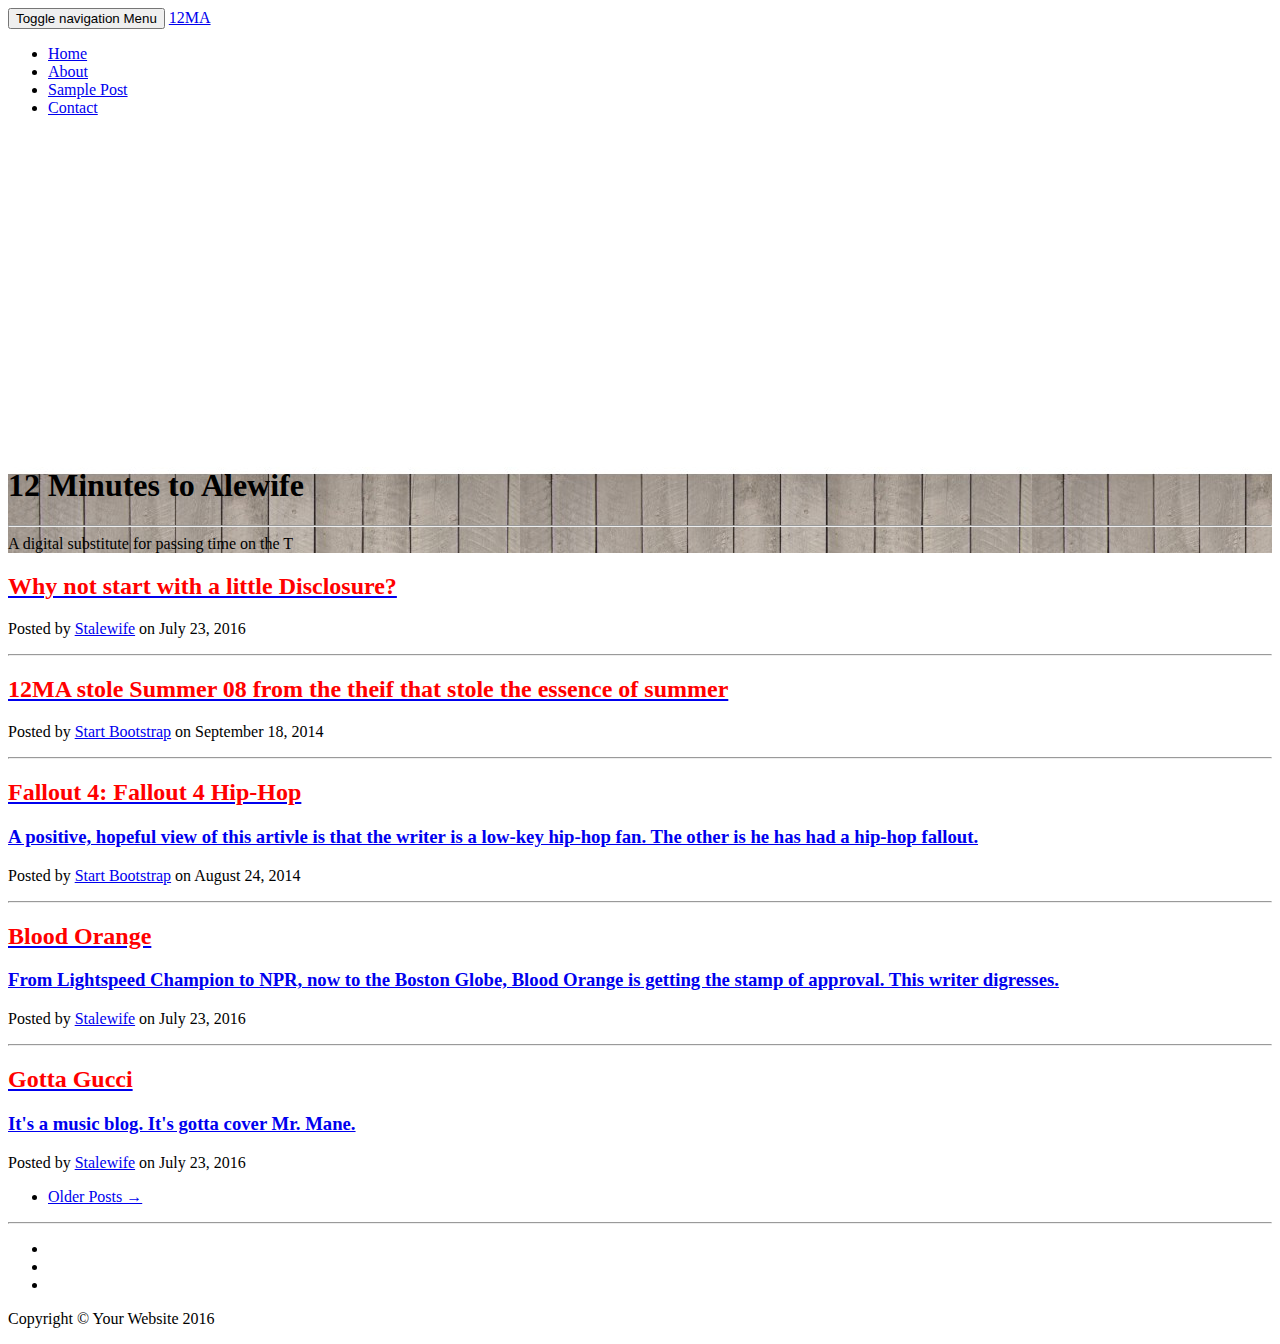
==== index.html @ 16bc8876 "add header images to about and contact html files. Clear up the About section's writing." ====
<!DOCTYPE html>
<html lang="en">

<head>

    <meta charset="utf-8">
    <meta http-equiv="X-UA-Compatible" content="IE=edge">
    <meta name="viewport" content="width=device-width, initial-scale=1">
    <meta name="description" content="">
    <meta name="author" content="">

    <title>12 Minutes to Alewife</title>

    <!-- Bootstrap Core CSS -->
    <link href="vendor/bootstrap/css/bootstrap.min.css" rel="stylesheet">
    <link rel="stylesheet" type="text/css" href="css/custom.css">

    <!-- Theme CSS -->
    <link href="css/clean-blog.min.css" rel="stylesheet">
    <link rel="stylesheet" type="text/css" href="css/custom.css">

    <!-- Custom Fonts -->
    <link href="vendor/font-awesome/css/font-awesome.min.css" rel="stylesheet" type="text/css">
    <link href='http://fonts.googleapis.com/css?family=Lora:400,700,400italic,700italic&effect=shadow-multiple' rel='stylesheet' type='text/css'>
    <link href='http://fonts.googleapis.com/css?family=Open+Sans:300italic,400italic,600italic,700italic,800italic,400,300,600,700,800&effect=shadow-multiple' rel='stylesheet' type='text/css'>
<link href='http://fonts.googleapis.com/css?family=Roboto+Condensed&effect=anaglyph' rel='stylesheet' type='text/css'>    <!-- HTML5 Shim and Respond.js IE8 support of HTML5 elements and media queries -->
    <!-- WARNING: Respond.js doesn't work if you view the page via file:// -->
    <!--[if lt IE 9]>
        <script src="https://oss.maxcdn.com/libs/html5shiv/3.7.0/html5shiv.js"></script>
        <script src="https://oss.maxcdn.com/libs/respond.js/1.4.2/respond.min.js"></script>
    <![endif]-->

</head>

<body>

    <!-- Navigation -->
    <nav class="navbar navbar-default navbar-custom navbar-fixed-top">
        <div class="container-fluid">
            <!-- Brand and toggle get grouped for better mobile display -->
            <div class="navbar-header page-scroll">
                <button type="button" class="navbar-toggle" data-toggle="collapse" data-target="#bs-example-navbar-collapse-1">
                    <span class="sr-only">Toggle navigation</span>
                    Menu <i class="fa fa-bars"></i>
                </button>
                <a class="navbar-brand" href="index.html">12MA</a>
            </div>

            <!-- Collect the nav links, forms, and other content for toggling -->
            <div class="collapse navbar-collapse" id="bs-example-navbar-collapse-1">
                <ul class="nav navbar-nav navbar-right">
                    <li>
                        <a href="index.html">Home</a>
                    </li>
                    <li>
                        <a href="about.html">About</a>
                    </li>
                    <li>
                        <a href="post.html">Sample Post</a>
                    </li>
                    <li>
                        <a href="contact.html">Contact</a>
                    </li>
                </ul>
            </div>
            <!-- /.navbar-collapse -->
        </div>
        <!-- /.container -->
    </nav>

    <!-- Page Header -->
    <!-- Set your background image for this header on the line below. -->
    <header class="intro-header" style="background-image: url('img/alewife.jpg')">
        <div class="container">
            <div class="row">
                <div class="col-lg-8 col-lg-offset-2 col-md-10 col-md-offset-1">
                    <div class="site-heading" style="color:black;" >
                          <div class="12maa">
                        <h1 class="font-effect-anaglyph" id="12maa">12 Minutes to Alewife</h1>
                          </div>
                        <hr class="small">
                        <span class="subheading">A digital substitute for passing time on the T</span>
                    </div>
                </div>
            </div>
        </div>
    </header>

    <!-- Main Content -->
    <div class="container">
        <div class="row">
            <div class="col-lg-8 col-lg-offset-2 col-md-10 col-md-offset-1">
                <div class="post-preview">
                    <a href="post.html">
                        <h2 class="post-title" style="color:red;">
                          Why not start with a little Disclosure?
                        </h2>
                        <h3 class="post-subtitle">

                        </h3>
                    </a>
                    <p class="post-meta">Posted by <a href="#">Stalewife</a> on July 23, 2016</p>
                </div>
                <hr>
                <div class="post-preview">
                    <a href="post.html">
                        <h2 class="post-title" style="color:red;">
                          12MA stole Summer 08 from the theif that stole the essence of summer
                        </h2>
                    </a>
                    <p class="post-meta">Posted by <a href="#">Start Bootstrap</a> on September 18, 2014</p>
                </div>
                <hr>
                <div class="post-preview">
                    <a href="post.html">
                        <h2 class="post-title" style="color:red;">
                          Fallout 4: Fallout 4 Hip-Hop
                        </h2>
                        <h3 class="post-subtitle">
                          A positive, hopeful view of this artivle is that the writer is a low-key hip-hop fan. The other is he has had a hip-hop fallout.
                        </h3>
                    </a>
                    <p class="post-meta">Posted by <a href="#">Start Bootstrap</a> on August 24, 2014</p>
                </div>
                <hr>
                <div class="post-preview">
                    <a href="post.html">
                        <h2 class="post-title" style="color:red;">
                            Blood Orange
                        </h2>
                        <h3 class="post-subtitle">
                            From Lightspeed Champion to NPR, now to the Boston Globe, Blood Orange is getting the stamp of approval. This writer digresses.
                        </h3>
                    </a>
                    <p class="post-meta">Posted by <a href="#">Stalewife</a> on July 23, 2016</p>
                </div>
                <hr>

                <div class="post-preview">
                    <a href="post.html">
                        <h2 class="post-title" style="color:red;">
                            Gotta Gucci
                        </h2>
                        <h3 class="post-subtitle">
                            It's a music blog. It's gotta cover Mr. Mane.
                        </h3>
                    </a>
                    <p class="post-meta">Posted by <a href="#">Stalewife</a> on July 23, 2016</p>
                </div>
                <!-- Pager -->
                <ul class="pager">
                    <li class="next">
                        <a href="#">Older Posts &rarr;</a>
                    </li>
                </ul>
            </div>
        </div>
    </div>

    <hr>

    <!-- Footer -->
    <footer>
        <div class="container">
            <div class="row">
                <div class="col-lg-8 col-lg-offset-2 col-md-10 col-md-offset-1">
                    <ul class="list-inline text-center">
                        <li>
                            <a href="#">
                                <span class="fa-stack fa-lg">
                                    <i class="fa fa-circle fa-stack-2x"></i>
                                    <i class="fa fa-twitter fa-stack-1x fa-inverse"></i>
                                </span>
                            </a>
                        </li>
                        <li>
                            <a href="#">
                                <span class="fa-stack fa-lg">
                                    <i class="fa fa-circle fa-stack-2x"></i>
                                    <i class="fa fa-facebook fa-stack-1x fa-inverse"></i>
                                </span>
                            </a>
                        </li>
                        <li>
                            <a href="#">
                                <span class="fa-stack fa-lg">
                                    <i class="fa fa-circle fa-stack-2x"></i>
                                    <i class="fa fa-github fa-stack-1x fa-inverse"></i>
                                </span>
                            </a>
                        </li>
                    </ul>
                    <p class="copyright text-muted">Copyright &copy; Your Website 2016</p>
                </div>
            </div>
        </div>
    </footer>

    <!-- jQuery -->
    <script src="vendor/jquery/jquery.min.js"></script>

    <!-- Bootstrap Core JavaScript -->
    <script src="vendor/bootstrap/js/bootstrap.min.js"></script>

    <!-- Contact Form JavaScript -->
    <script src="js/jqBootstrapValidation.js"></script>
    <script src="js/contact_me.js"></script>

    <!-- Theme JavaScript -->
    <script src="js/clean-blog.min.js"></script>

</body>

</html>
---- css/custom.css ----
.12maa{
  margin-top: 350px;
}

.site-heading {
  margin-top: 350px;
}
---- css/custom.css ----
.12maa{
  margin-top: 350px;
}

.site-heading {
  margin-top: 350px;
}
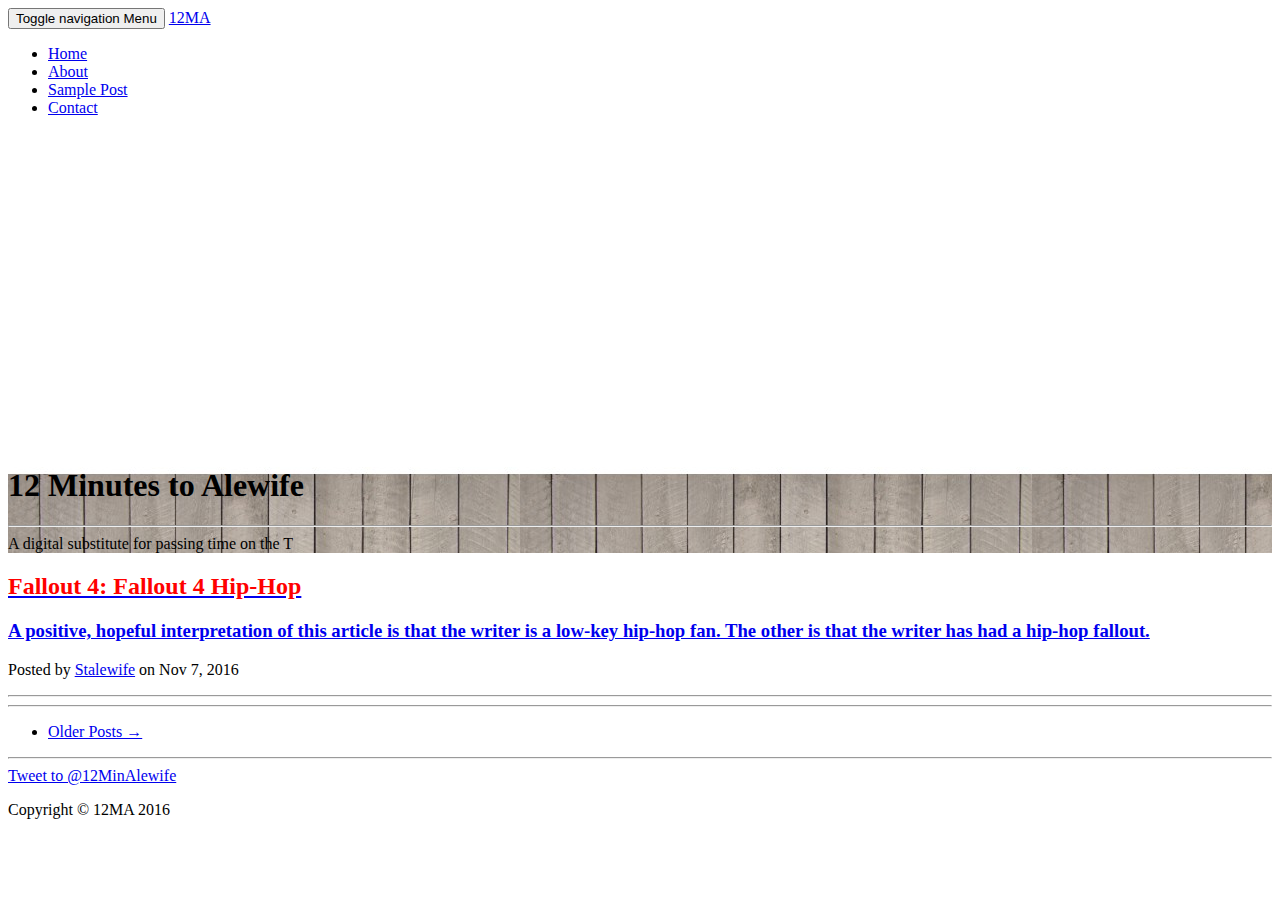
==== commit d65dc0f8: "add twitter link. add article about hip-hop." ====
--- a/index.html
+++ b/index.html
@@ -93,50 +93,19 @@
                 <div class="post-preview">
                     <a href="post.html">
                         <h2 class="post-title" style="color:red;">
-                          Why not start with a little Disclosure?
-                        </h2>
-                        <h3 class="post-subtitle">
-
-                        </h3>
-                    </a>
-                    <p class="post-meta">Posted by <a href="#">Stalewife</a> on July 23, 2016</p>
-                </div>
-                <hr>
-                <div class="post-preview">
-                    <a href="post.html">
-                        <h2 class="post-title" style="color:red;">
-                          12MA stole Summer 08 from the theif that stole the essence of summer
-                        </h2>
-                    </a>
-                    <p class="post-meta">Posted by <a href="#">Start Bootstrap</a> on September 18, 2014</p>
-                </div>
-                <hr>
-                <div class="post-preview">
-                    <a href="post.html">
-                        <h2 class="post-title" style="color:red;">
                           Fallout 4: Fallout 4 Hip-Hop
                         </h2>
                         <h3 class="post-subtitle">
-                          A positive, hopeful view of this artivle is that the writer is a low-key hip-hop fan. The other is he has had a hip-hop fallout.
+                          A positive, hopeful interpretation of this article is that the writer is a low-key hip-hop fan. The other is that the writer has had a hip-hop fallout.
                         </h3>
                     </a>
-                    <p class="post-meta">Posted by <a href="#">Start Bootstrap</a> on August 24, 2014</p>
-                </div>
-                <hr>
-                <div class="post-preview">
-                    <a href="post.html">
-                        <h2 class="post-title" style="color:red;">
-                            Blood Orange
-                        </h2>
-                        <h3 class="post-subtitle">
-                            From Lightspeed Champion to NPR, now to the Boston Globe, Blood Orange is getting the stamp of approval. This writer digresses.
-                        </h3>
-                    </a>
-                    <p class="post-meta">Posted by <a href="#">Stalewife</a> on July 23, 2016</p>
+                    <p class="post-meta">Posted by <a href="#">Stalewife</a> on Nov 7, 2016</p>
                 </div>
                 <hr>
 
-                <div class="post-preview">
+                <hr>
+
+                <!-- Preview post example <div class="post-preview">
                     <a href="post.html">
                         <h2 class="post-title" style="color:red;">
                             Gotta Gucci
@@ -146,7 +115,7 @@
                         </h3>
                     </a>
                     <p class="post-meta">Posted by <a href="#">Stalewife</a> on July 23, 2016</p>
-                </div>
+                </div> -->
                 <!-- Pager -->
                 <ul class="pager">
                     <li class="next">
@@ -164,33 +133,9 @@
         <div class="container">
             <div class="row">
                 <div class="col-lg-8 col-lg-offset-2 col-md-10 col-md-offset-1">
-                    <ul class="list-inline text-center">
-                        <li>
-                            <a href="#">
-                                <span class="fa-stack fa-lg">
-                                    <i class="fa fa-circle fa-stack-2x"></i>
-                                    <i class="fa fa-twitter fa-stack-1x fa-inverse"></i>
-                                </span>
-                            </a>
-                        </li>
-                        <li>
-                            <a href="#">
-                                <span class="fa-stack fa-lg">
-                                    <i class="fa fa-circle fa-stack-2x"></i>
-                                    <i class="fa fa-facebook fa-stack-1x fa-inverse"></i>
-                                </span>
-                            </a>
-                        </li>
-                        <li>
-                            <a href="#">
-                                <span class="fa-stack fa-lg">
-                                    <i class="fa fa-circle fa-stack-2x"></i>
-                                    <i class="fa fa-github fa-stack-1x fa-inverse"></i>
-                                </span>
-                            </a>
-                        </li>
-                    </ul>
-                    <p class="copyright text-muted">Copyright &copy; Your Website 2016</p>
+                  <a href="https://twitter.com/intent/tweet?screen_name=12MinAlewife" class="twitter-mention-button" data-show-count="false">Tweet to @12MinAlewife</a><script async src="//platform.twitter.com/widgets.js" charset="utf-8"></script>
+                </a>
+                    <p class="copyright text-muted">Copyright &copy; 12MA 2016</p>
                 </div>
             </div>
         </div>
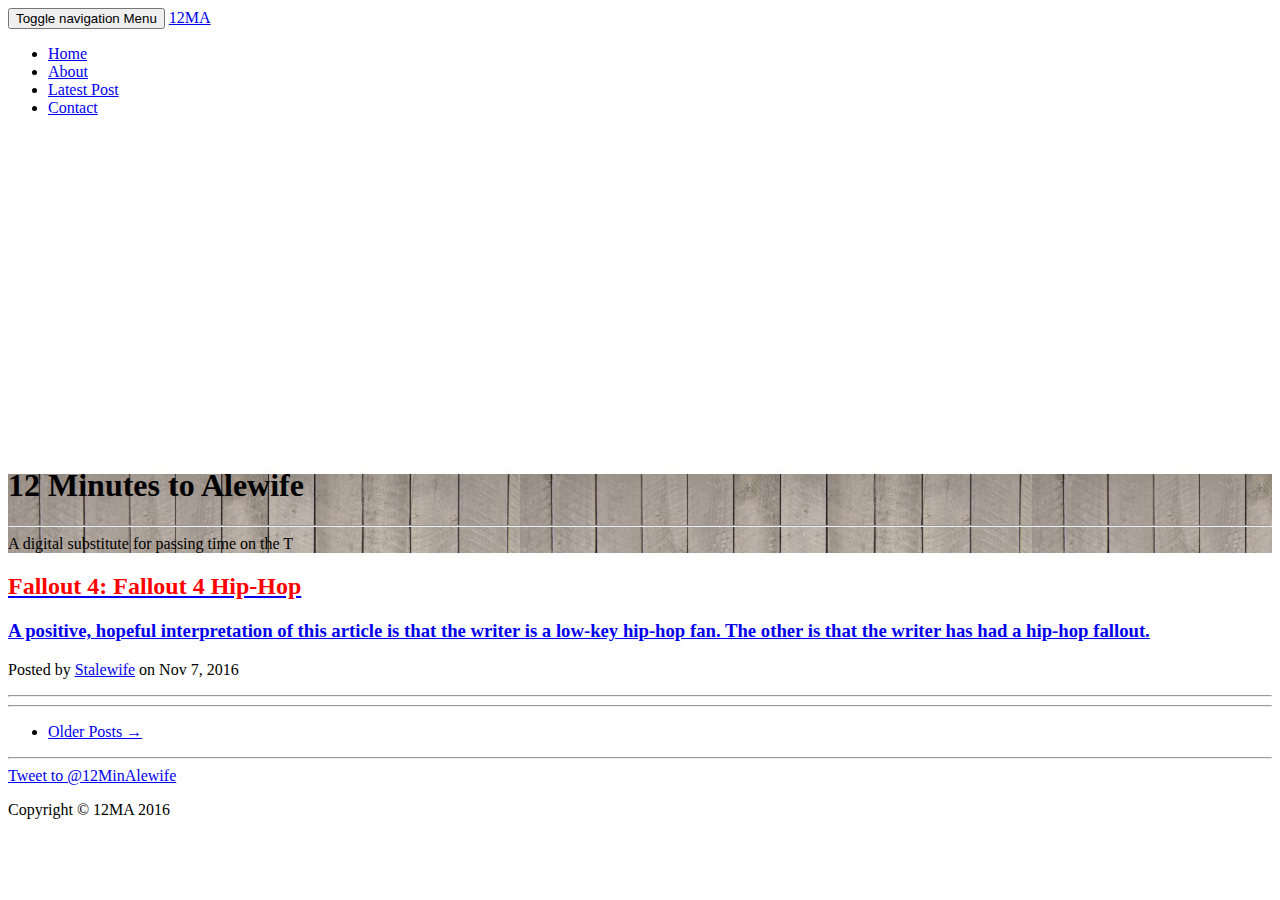
==== commit 59f74242: "mod Latest Post link. mod first post. add background image" ====
--- a/index.html
+++ b/index.html
@@ -56,7 +56,7 @@
                         <a href="about.html">About</a>
                     </li>
                     <li>
-                        <a href="post.html">Sample Post</a>
+                        <a href="posts/hip-hop.html">Latest Post</a>
                     </li>
                     <li>
                         <a href="contact.html">Contact</a>
@@ -91,7 +91,7 @@
         <div class="row">
             <div class="col-lg-8 col-lg-offset-2 col-md-10 col-md-offset-1">
                 <div class="post-preview">
-                    <a href="post.html">
+                    <a href="posts/hip-hop.html">
                         <h2 class="post-title" style="color:red;">
                           Fallout 4: Fallout 4 Hip-Hop
                         </h2>
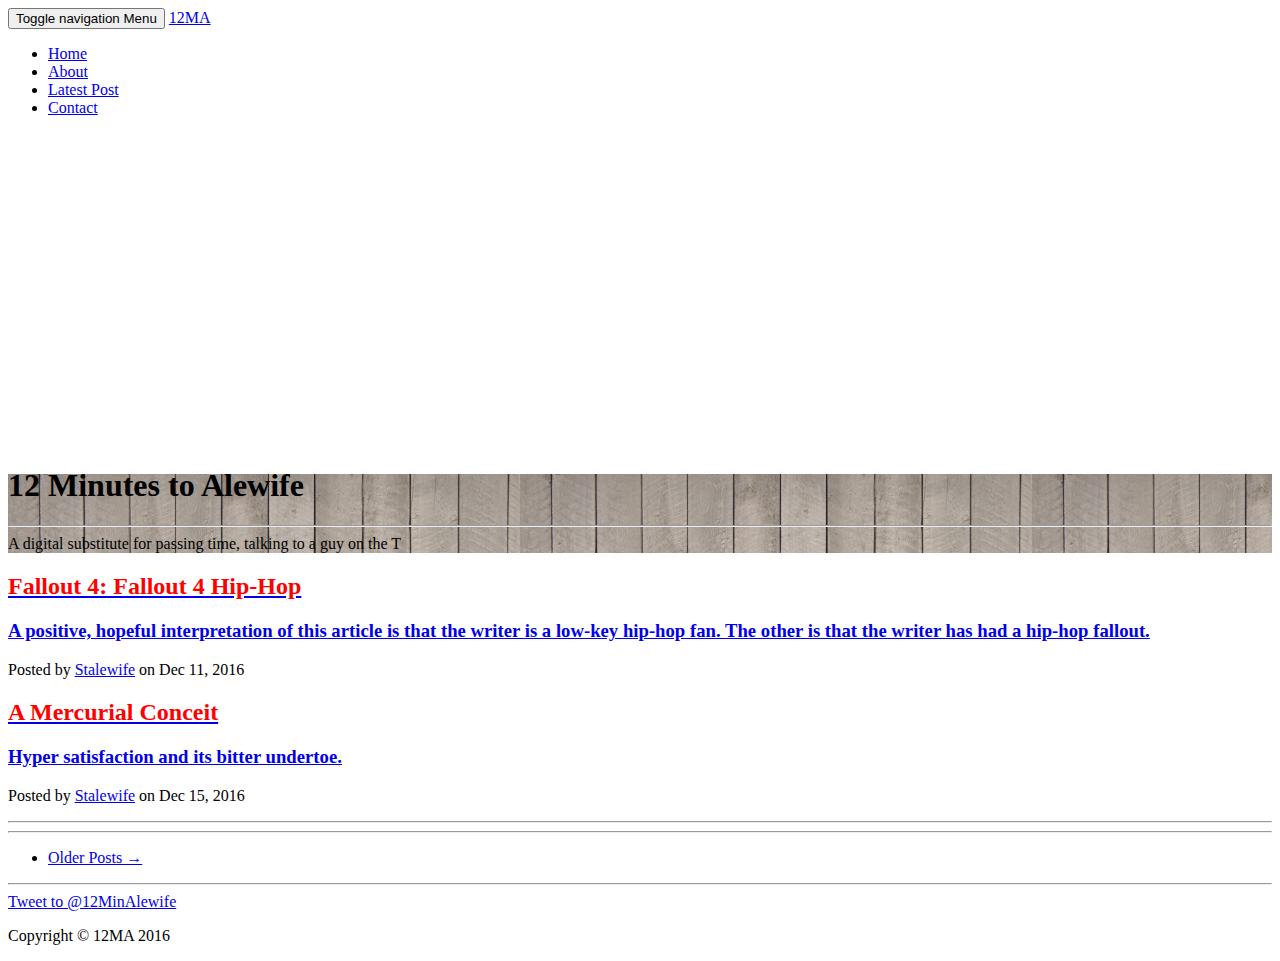
==== commit 69123414: "add correct link to post2 html file for post preview and link" ====
--- a/index.html
+++ b/index.html
@@ -56,7 +56,7 @@
                         <a href="about.html">About</a>
                     </li>
                     <li>
-                        <a href="posts/hip-hop.html">Latest Post</a>
+                        <a href="hip-hop.html">Latest Post</a>
                     </li>
                     <li>
                         <a href="contact.html">Contact</a>
@@ -79,7 +79,7 @@
                         <h1 class="font-effect-anaglyph" id="12maa">12 Minutes to Alewife</h1>
                           </div>
                         <hr class="small">
-                        <span class="subheading">A digital substitute for passing time on the T</span>
+                        <span class="subheading">A digital substitute for passing time, talking to a guy on the T</span>
                     </div>
                 </div>
             </div>
@@ -91,7 +91,7 @@
         <div class="row">
             <div class="col-lg-8 col-lg-offset-2 col-md-10 col-md-offset-1">
                 <div class="post-preview">
-                    <a href="posts/hip-hop.html">
+                    <a href="hip-hop.html">
                         <h2 class="post-title" style="color:red;">
                           Fallout 4: Fallout 4 Hip-Hop
                         </h2>
@@ -99,7 +99,18 @@
                           A positive, hopeful interpretation of this article is that the writer is a low-key hip-hop fan. The other is that the writer has had a hip-hop fallout.
                         </h3>
                     </a>
-                    <p class="post-meta">Posted by <a href="#">Stalewife</a> on Nov 7, 2016</p>
+                    <p class="post-meta">Posted by <a href="#">Stalewife</a> on Dec 11, 2016</p>
+                </div>
+                <div class="post-preview">
+                    <a href="post2.html">
+                        <h2 class="post-title" style="color:red;">
+                          A Mercurial Conceit
+                        </h2>
+                        <h3 class="post-subtitle">
+                          Hyper satisfaction and its bitter undertoe.
+                        </h3>
+                    </a>
+                    <p class="post-meta">Posted by <a href="#">Stalewife</a> on Dec 15, 2016</p>
                 </div>
                 <hr>
 
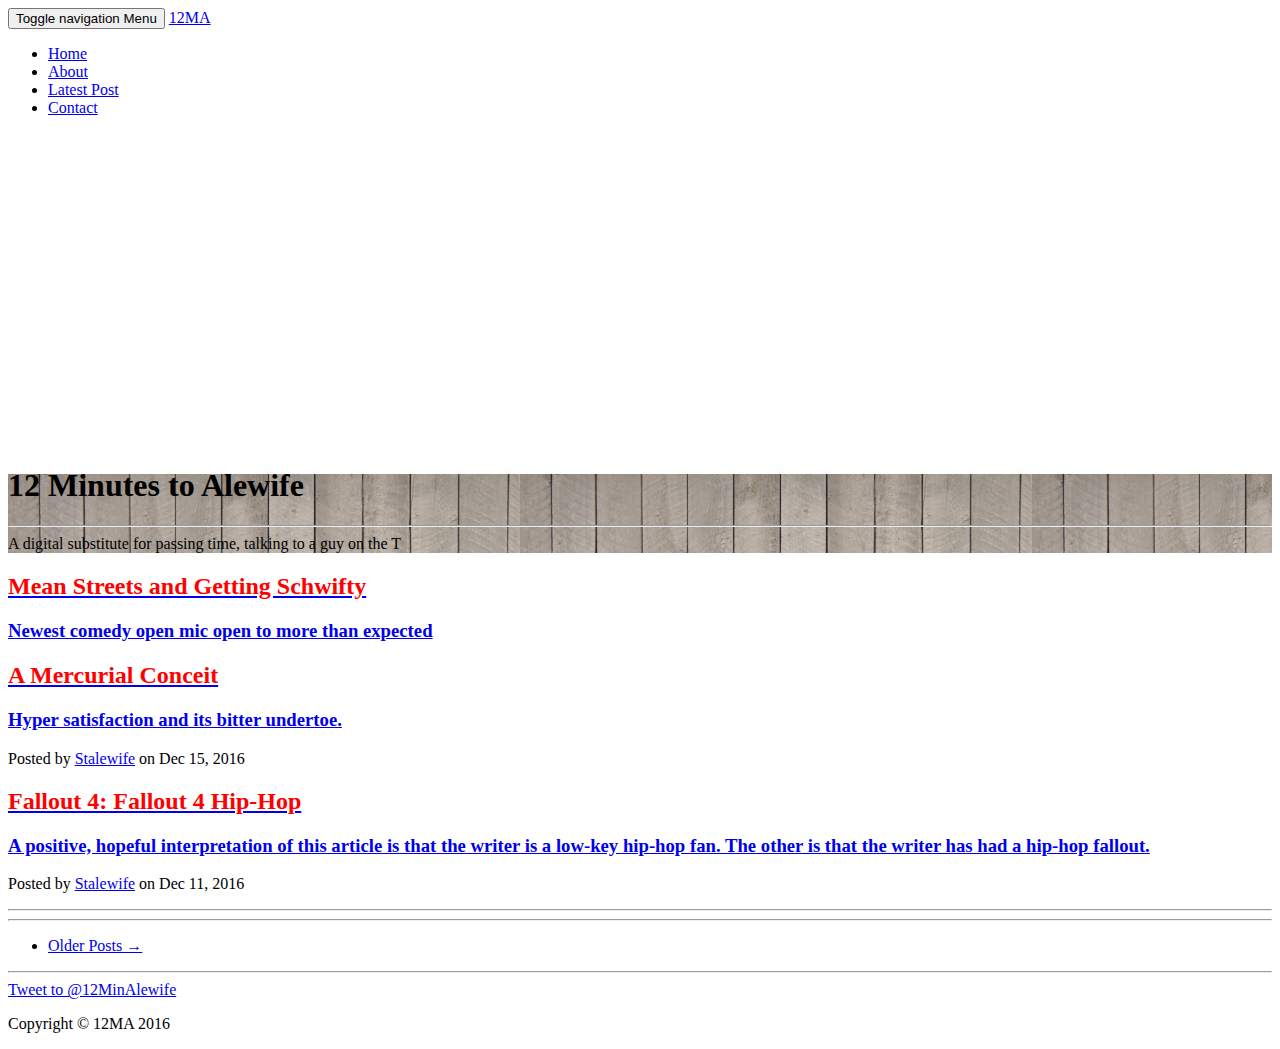
==== commit 05813560: "add 3rd post, 1st BoCom post + preview and link" ====
--- a/index.html
+++ b/index.html
@@ -90,6 +90,26 @@
     <div class="container">
         <div class="row">
             <div class="col-lg-8 col-lg-offset-2 col-md-10 col-md-offset-1">
+              <div class="post-preview">
+                  <a href="post3BoCom1.html">
+                      <h2 class="post-title" style="color:red;">
+                        Mean Streets and Getting Schwifty
+                      </h2>
+                      <h3 class="post-subtitle">
+                        Newest comedy open mic open to more than expected
+                      </h3>
+                  </a>
+              <div class="post-preview">
+                  <a href="post2.html">
+                      <h2 class="post-title" style="color:red;">
+                        A Mercurial Conceit
+                      </h2>
+                      <h3 class="post-subtitle">
+                        Hyper satisfaction and its bitter undertoe.
+                      </h3>
+                  </a>
+                  <p class="post-meta">Posted by <a href="#">Stalewife</a> on Dec 15, 2016</p>
+              </div>
                 <div class="post-preview">
                     <a href="hip-hop.html">
                         <h2 class="post-title" style="color:red;">
@@ -100,17 +120,6 @@
                         </h3>
                     </a>
                     <p class="post-meta">Posted by <a href="#">Stalewife</a> on Dec 11, 2016</p>
-                </div>
-                <div class="post-preview">
-                    <a href="post2.html">
-                        <h2 class="post-title" style="color:red;">
-                          A Mercurial Conceit
-                        </h2>
-                        <h3 class="post-subtitle">
-                          Hyper satisfaction and its bitter undertoe.
-                        </h3>
-                    </a>
-                    <p class="post-meta">Posted by <a href="#">Stalewife</a> on Dec 15, 2016</p>
                 </div>
                 <hr>
 
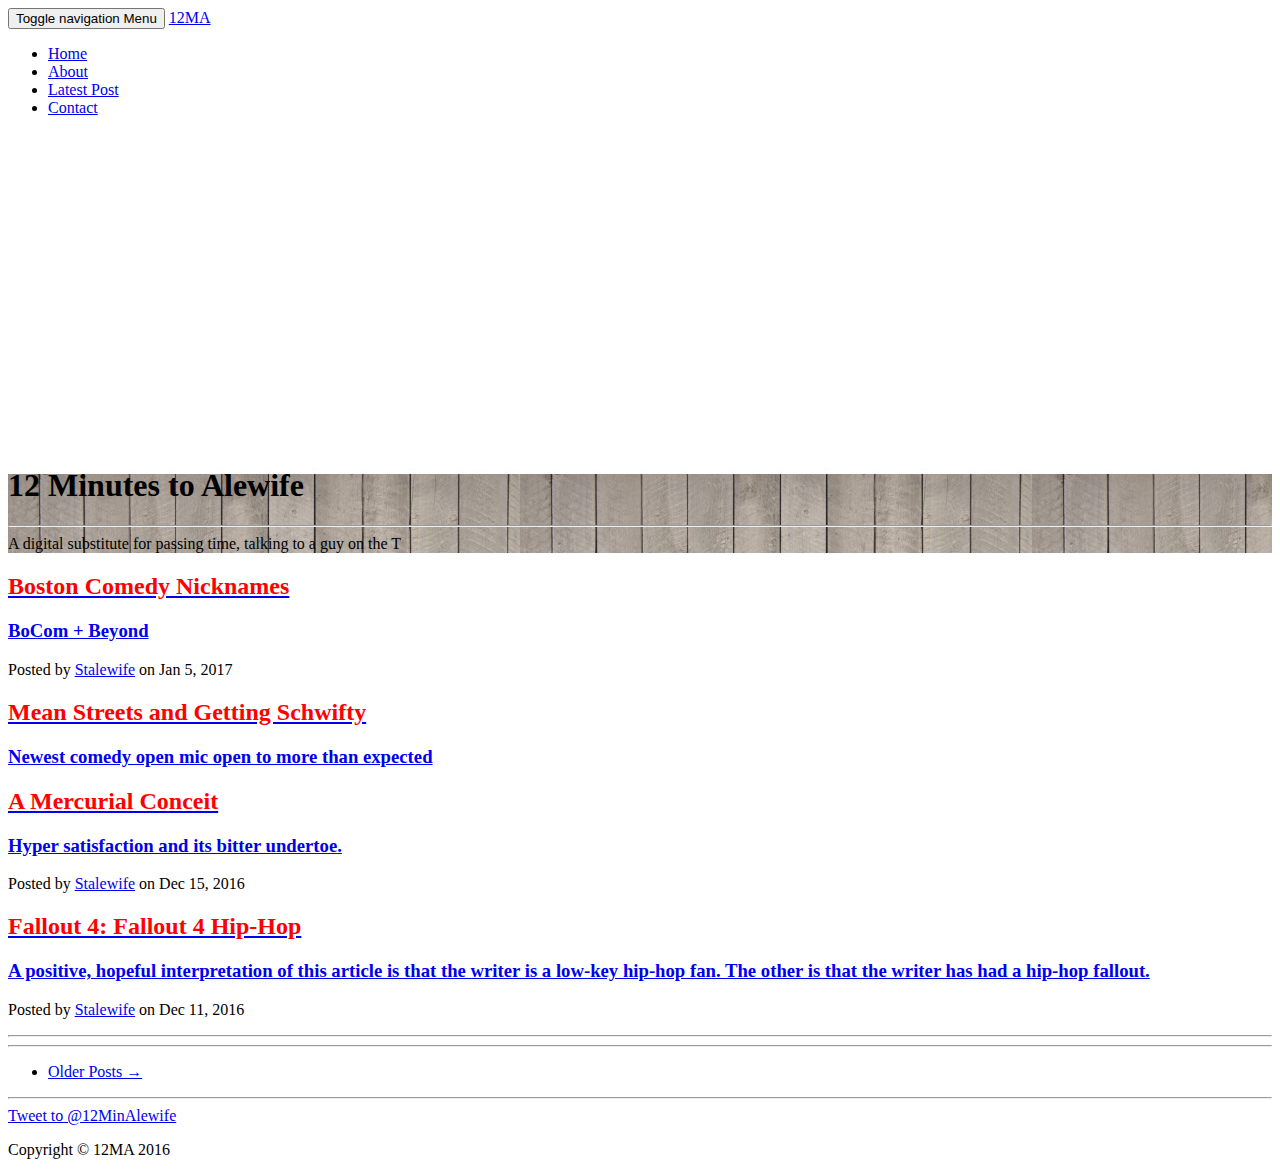
==== commit eca2a2eb: "add preview on index.html to post4." ====
--- a/index.html
+++ b/index.html
@@ -91,6 +91,16 @@
         <div class="row">
             <div class="col-lg-8 col-lg-offset-2 col-md-10 col-md-offset-1">
               <div class="post-preview">
+                  <a href="post4BoCom.html">
+                      <h2 class="post-title" style="color:red;">
+                        Boston Comedy Nicknames
+                      </h2>
+                      <h3 class="post-subtitle">
+                        BoCom + Beyond
+                      </h3>
+                  </a>
+                  <p class="post-meta">Posted by <a href="#">Stalewife</a> on Jan 5, 2017</p>
+              <div class="post-preview">
                   <a href="post3BoCom1.html">
                       <h2 class="post-title" style="color:red;">
                         Mean Streets and Getting Schwifty
